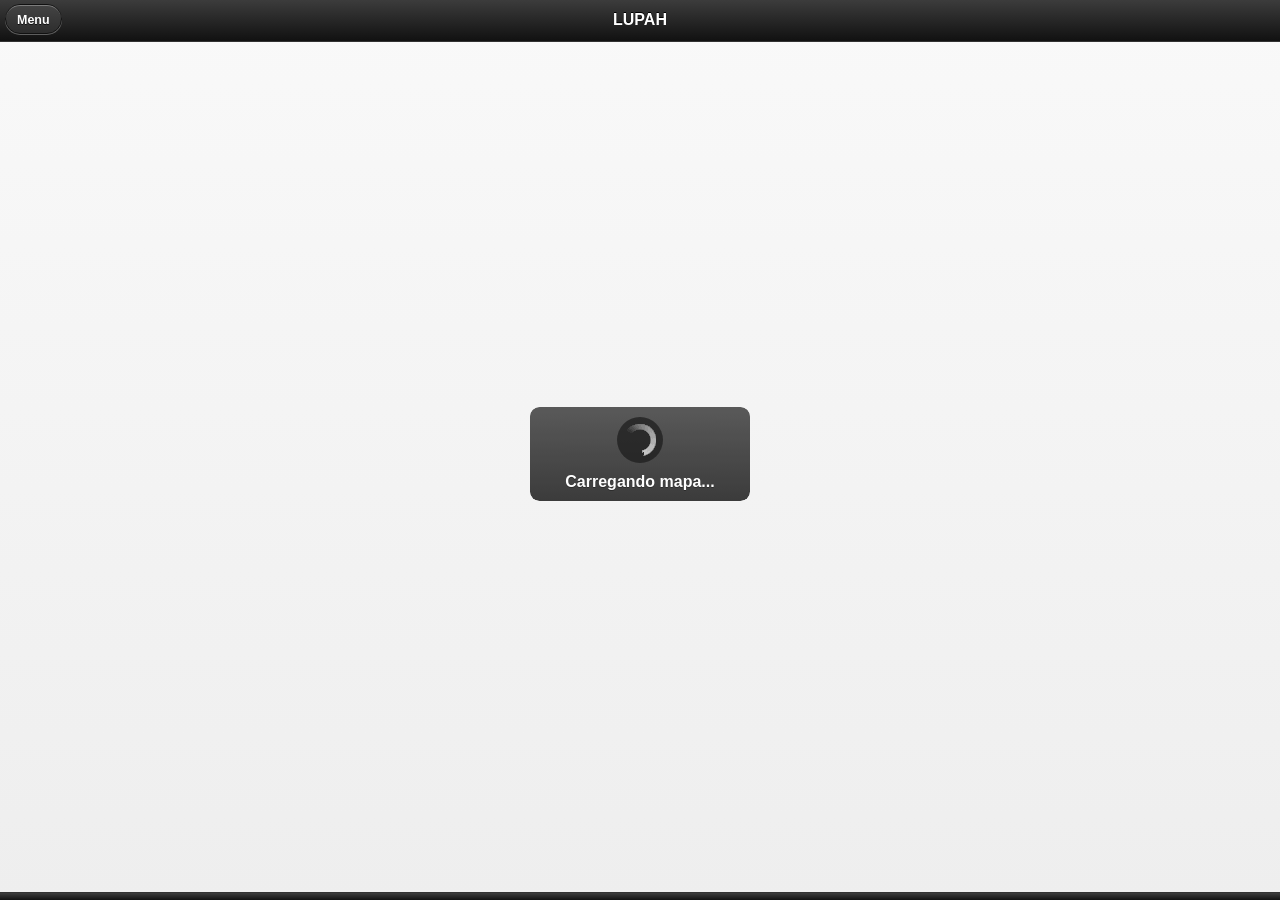
==== LupahAndroidApp/assets/www/index.html @ 25b32509 "Aplicativo Android incluido." ====
<!DOCTYPE html>
<html>
<head>
	<meta name="viewport" content="width=device-width, initial-scale=1, user-scalable=no">
	<meta charset="UTF-8">
	
    <title>Mapa Saude</title>
    <!--
    <link rel="stylesheet" href="http://code.jquery.com/mobile/1.2.0/jquery.mobile-1.2.0.min.css" />
    <script type="text/javascript" src="http://code.jquery.com/jquery-1.8.3.min.js"></script>  
    <script src="http://code.jquery.com/mobile/1.2.0/jquery.mobile-1.2.0.min.js"></script> 
   -->
    <link rel="stylesheet" href="css/jquery.mobile-1.3.2.min.css" />
    
    <!-- <script type="text/javascript" charset="utf-8" src="http://localhost:58888/_appMobi/appmobi.js"></script> 
    <script type="text/javascript" charset="utf-8" src="http://localhost:58888/_appMobi/xhr.js"></script>
    <script type="text/javascript" charset="utf-8" src="js/appframework.min.js"></script> -->
    
    <script type="text/javascript" src="js/jquery-1.9.1.min.js"></script>  
    <script type="text/javascript" src="js/jquery.mobile-1.3.2.min.js"></script>
    
    <!-- debug mobi id: 4b8f6096-e437-bb8d-5c4f-ef3f4415a7d6 -->
    <script src="http://debug-software.intel.com/target/target-script-min.js#4b8f6096-e437-bb8d-5c4f-ef3f4415a7d6"></script>

    <script type="text/javascript" src="https://maps.google.com/maps/api/js?key=AIzaSyDSd228BhVAFTTbr1cKAnAxvmlbrvKmiTY&sensor=true"></script>    
    <link rel="stylesheet" href="css/my.css" />
    <script type="text/javascript" src="js/app.js"></script>
</head>
<body>
	
	<!--
	    <div data-role="page" id="page1">
        <div data-theme="a" data-role="header" data-position="fixed" data-id="header">
            <h3>
                Mapa Saude
            </h3>
        </div>

        <div data-role="content" id="content">
            <a href="#map_page" data-role="button" data-transition="slide">Go to Map</a>
            
        </div>

        <div data-theme="a" data-role="footer" data-position="fixed" data-position="fixed" data-id="footer">
            <h3>
                First Page
            </h3>
        </div>
        
    </div>
   -->
   
    <div data-role="page" id="map_page">
    	
		<div data-role="popup" id="popupMenu">
        <ul data-role="listview" data-inset="true" style="min-width:210px;">
            <li data-role="divider">Buscar</li>
			<li><a href="#" data-rel="back" data-icon="search">UBS mais próxima</a></li>
			<li><a href="#" data-rel="back" data-icon="home">UBS a partir de casa</a></li>
			<li><a href="#" data-rel="back" data-icon="grid">Buscar todos</a></li>
        </ul>
		</div>
    	
        <div data-theme="a" data-role="header" data-position="fixed" data-id="header">
        	<a href="#popupMenu" data-rel="popup" data-role="button" data-transition="slidedown">Menu</a>
        	<!-- <a data-role="button" data-icon="back" data-transition="slide" data-direction="reverse" href="#" data-rel="back">Voltar</a> -->
            <h3 id="orientation">
                LUPAH
            </h3>
        </div>

        <div data-role="content" id="mapcontent">
            <div id="mapcontent"><div id="map_canvas"></div></div>
            
           	<div data-role="popup" id="dialogo" data-title="Erro!" data-overlay-theme="a" data-theme="c">
					<div data-role="header" data-theme="a" >
						<h1>Erro!</h1>
					</div>
					<div data-role="content">
						<h1>Erro!</h1>
						<p id="error_message"></p>
						<a href="#page1" data-role="button" data-inline="true" data-rel="back" data-theme="b">Ok</a>
					</div>
			</div>
			
        </div>

        <div data-theme="a" data-role="footer" data-position="fixed" data-id="footer" class="ui-bar">

        </div>
    </div>
        
</body>
</html>
---- LupahAndroidApp/assets/www/css/my.css ----
/*
#mapcontent {
    padding: 0;
    position : absolute !important; 
    top : 40px !important;  
    right : 0; 
    bottom : 40px !important;  
    left : 0 !important;     
}

*/

#mapcontent {
padding: 0px;
width: 100%;
height: 100%;
overflow: hidden;}


#map_canvas {
width: 100%;
height: 100%;
padding: 0;
text-shadow: none;}


/*
@-webkit-keyframes mytranin {
    from { opacity: 0; }
    to { opacity: 1; }
}
@-moz-keyframes mytranin {
    from { opacity: 0; }
    to { opacity: 1; }
}
@keyframes mytranin {
    from { opacity: 0; }
    to { opacity: 1; }
}
@-webkit-keyframes mytranout {
    from { opacity: 1; }
    to { opacity: 0; }
}
@-moz-keyframes mytranout {
    from { opacity: 1; }
    to { opacity: 0; }
}
@keyframes mytranout {
    from { opacity: 1; }
    to { opacity: 0; }
}
.mytran.out {
	opacity: 0;
	-webkit-animation-duration: 10ms;
	-webkit-animation-name: mytranout;
	-moz-animation-duration: 10ms;
	-moz-animation-name: mytranout;
	animation-duration: 10ms;
	animation-name: mytranout;
}
.mytran.in {
	opacity: 1;
	-webkit-animation-duration: 10ms;
	-webkit-animation-name: mytranin;
	-moz-animation-duration: 10ms;
	-moz-animation-name: mytranin;
	animation-duration: 10ms;
	animation-name: mytranin;
}

*/
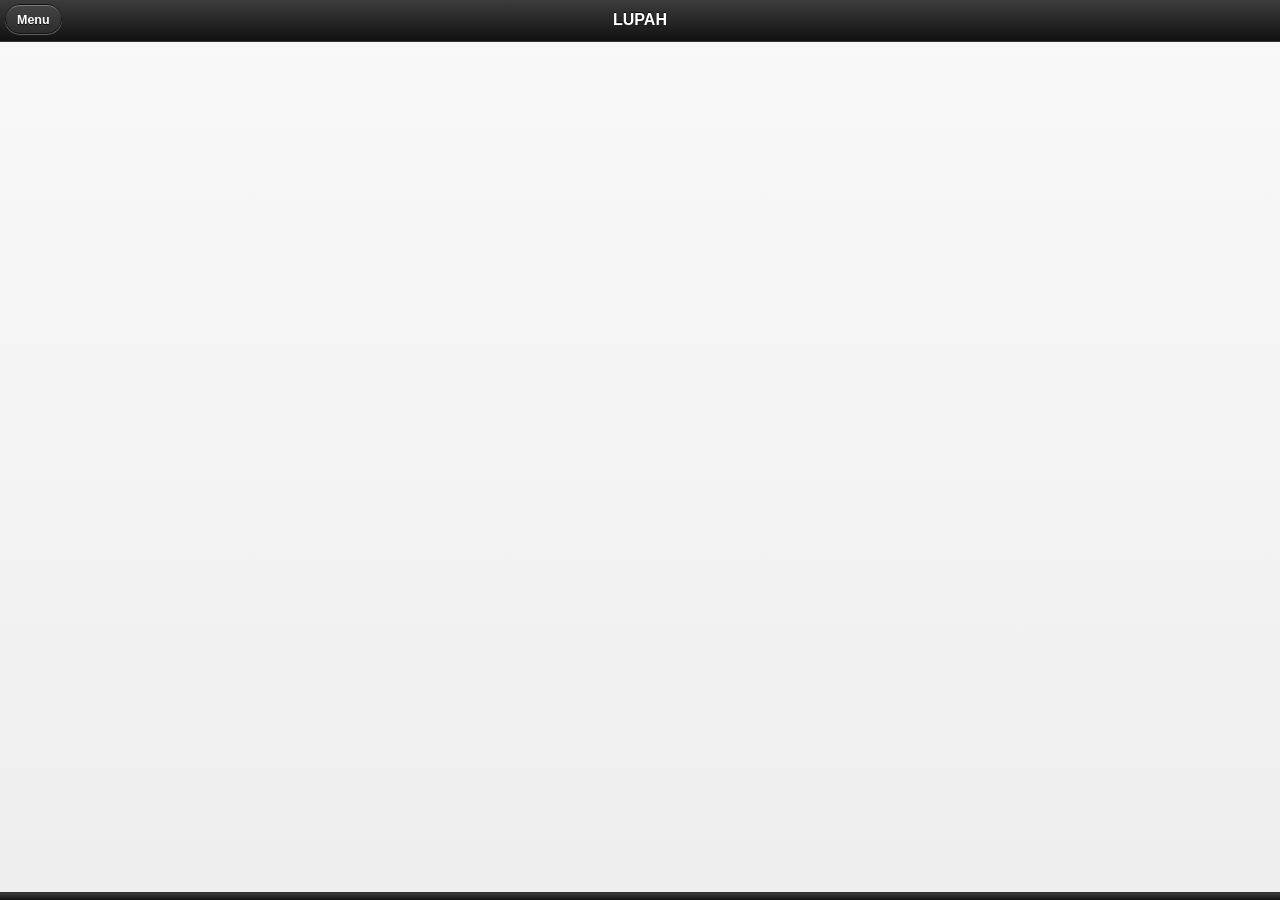
==== commit 60dfc96b: "Centralizar na posi��o do usu�rio dada pelo GPS." ====
--- a/LupahAndroidApp/assets/www/index.html
+++ b/LupahAndroidApp/assets/www/index.html
@@ -5,24 +5,17 @@
 	<meta charset="UTF-8">
 	
     <title>Mapa Saude</title>
-    <!--
-    <link rel="stylesheet" href="http://code.jquery.com/mobile/1.2.0/jquery.mobile-1.2.0.min.css" />
-    <script type="text/javascript" src="http://code.jquery.com/jquery-1.8.3.min.js"></script>  
-    <script src="http://code.jquery.com/mobile/1.2.0/jquery.mobile-1.2.0.min.js"></script> 
-   -->
+
     <link rel="stylesheet" href="css/jquery.mobile-1.3.2.min.css" />
     
-    <!-- <script type="text/javascript" charset="utf-8" src="http://localhost:58888/_appMobi/appmobi.js"></script> 
-    <script type="text/javascript" charset="utf-8" src="http://localhost:58888/_appMobi/xhr.js"></script>
-    <script type="text/javascript" charset="utf-8" src="js/appframework.min.js"></script> -->
-    
+    <!-- <script type="text/javascript" src="js/cordova.js"></script> -->
     <script type="text/javascript" src="js/jquery-1.9.1.min.js"></script>  
     <script type="text/javascript" src="js/jquery.mobile-1.3.2.min.js"></script>
     
     <!-- debug mobi id: 4b8f6096-e437-bb8d-5c4f-ef3f4415a7d6 -->
-    <script src="http://debug-software.intel.com/target/target-script-min.js#4b8f6096-e437-bb8d-5c4f-ef3f4415a7d6"></script>
+    <!-- <script src="http://debug-software.intel.com/target/target-script-min.js#4b8f6096-e437-bb8d-5c4f-ef3f4415a7d6"></script> -->
 
-    <script type="text/javascript" src="https://maps.google.com/maps/api/js?key=AIzaSyDSd228BhVAFTTbr1cKAnAxvmlbrvKmiTY&sensor=true"></script>    
+    <script type="text/javascript" src="https://maps.google.com/maps/api/js?key=AIzaSyDSd228BhVAFTTbr1cKAnAxvmlbrvKmiTY&sensor=false"></script>    
     <link rel="stylesheet" href="css/my.css" />
     <script type="text/javascript" src="js/app.js"></script>
 </head>
@@ -64,9 +57,7 @@
         <div data-theme="a" data-role="header" data-position="fixed" data-id="header">
         	<a href="#popupMenu" data-rel="popup" data-role="button" data-transition="slidedown">Menu</a>
         	<!-- <a data-role="button" data-icon="back" data-transition="slide" data-direction="reverse" href="#" data-rel="back">Voltar</a> -->
-            <h3 id="orientation">
-                LUPAH
-            </h3>
+            <h3>LUPAH</h3>
         </div>
 
         <div data-role="content" id="mapcontent">
@@ -79,7 +70,7 @@
 					<div data-role="content">
 						<h1>Erro!</h1>
 						<p id="error_message"></p>
-						<a href="#page1" data-role="button" data-inline="true" data-rel="back" data-theme="b">Ok</a>
+						<a href="#" data-role="button" data-inline="true" data-rel="back" data-theme="b">Ok</a>
 					</div>
 			</div>
 			
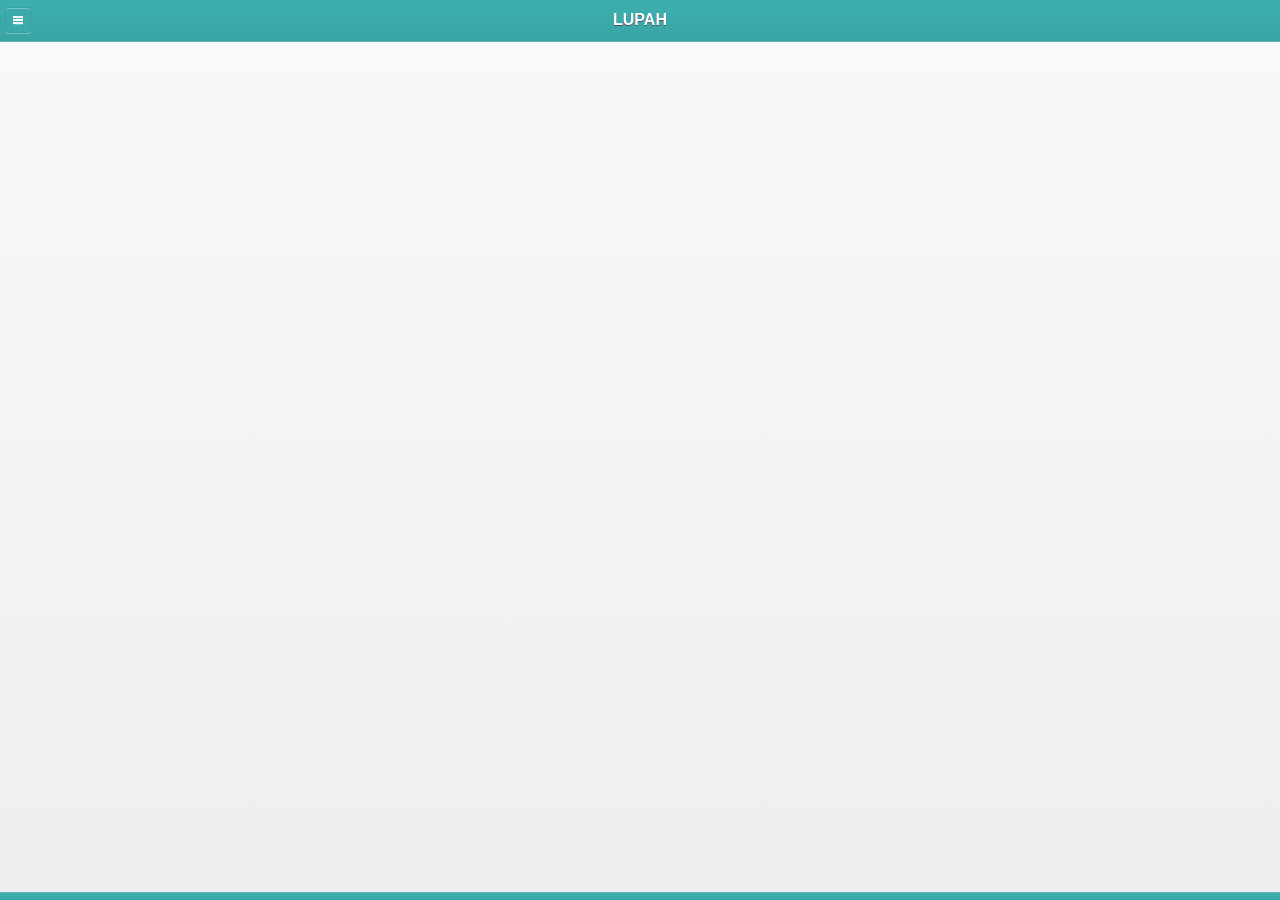
==== commit ba50fa18: "Atualiza��o no App." ====
--- a/LupahAndroidApp/assets/www/index.html
+++ b/LupahAndroidApp/assets/www/index.html
@@ -6,7 +6,8 @@
 	
     <title>Mapa Saude</title>
 
-    <link rel="stylesheet" href="css/jquery.mobile-1.3.2.min.css" />
+	<link rel="stylesheet" href="css/themes/LupahTheme.min.css" />
+    <link rel="stylesheet" href="css/jquery.mobile.structure-1.3.2.min.css" />
     
     <!-- <script type="text/javascript" src="js/cordova.js"></script> -->
     <script type="text/javascript" src="js/jquery-1.9.1.min.js"></script>  
@@ -55,7 +56,7 @@
 		</div>
     	
         <div data-theme="a" data-role="header" data-position="fixed" data-id="header">
-        	<a href="#popupMenu" data-rel="popup" data-role="button" data-transition="slidedown">Menu</a>
+        	<a href="#popupMenu" class="ui-icon-nodisc" data-theme="b" data-iconshadow="false" data-rel="popup" data-role="button" data-transition="slidedown" data-icon="bars" data-iconpos="notext">Menu</a>
         	<!-- <a data-role="button" data-icon="back" data-transition="slide" data-direction="reverse" href="#" data-rel="back">Voltar</a> -->
             <h3>LUPAH</h3>
         </div>
--- a/LupahAndroidApp/assets/www/css/themes/LupahTheme.min.css
+++ b/LupahAndroidApp/assets/www/css/themes/LupahTheme.min.css
@@ -0,0 +1,12 @@
+/*!
+* jQuery Mobile 1.3.2
+* Git HEAD hash: 528cf0e96940644ea644096bfeb913ed920ffaef <> Date: Fri Jul 19 2013 22:17:57 UTC
+* http://jquerymobile.com
+*
+* Copyright 2010, 2013 jQuery Foundation, Inc. and other contributors
+* Released under the MIT license.
+* http://jquery.org/license
+*
+*/
+
+.ui-bar-a{border:1px solid #6aafb4 ;background:#3caaaa ;color:#ffffff ;font-weight:bold;text-shadow:0  1px  0  #545454 ;background-image:-webkit-gradient(linear,left top,left bottom,from( #3dafaf ),to( #3aa4a4 )); background-image:-webkit-linear-gradient( #3dafaf,#3aa4a4 ); background-image:   -moz-linear-gradient( #3dafaf,#3aa4a4 ); background-image:    -ms-linear-gradient( #3dafaf,#3aa4a4 ); background-image:     -o-linear-gradient( #3dafaf,#3aa4a4 ); background-image:        linear-gradient( #3dafaf,#3aa4a4 );}.ui-bar-a .ui-link-inherit{color:#ffffff ;}.ui-bar-a a.ui-link{color:#7cc4e7 ;font-weight:bold;}.ui-bar-a a.ui-link:visited{   color:#2489ce ;}.ui-bar-a a.ui-link:hover{color:#2489ce ;}.ui-bar-a a.ui-link:active{color:#2489ce ;}.ui-bar-a,.ui-bar-a input,.ui-bar-a select,.ui-bar-a textarea,.ui-bar-a button{ font-family:Helvetica,Arial,sans-serif ;}.ui-body-a,.ui-overlay-a{border:1px solid #aaaaaa ;color:#333333 ;text-shadow:0  1px  0  #ffffff ;background:#f9f9f9 ;background-image:-webkit-gradient(linear,left top,left bottom,from( #f9f9f9 ),to( #f9f9f9 )); background-image:-webkit-linear-gradient( #f9f9f9,#f9f9f9 ); background-image:   -moz-linear-gradient( #f9f9f9,#f9f9f9 ); background-image:    -ms-linear-gradient( #f9f9f9,#f9f9f9 ); background-image:     -o-linear-gradient( #f9f9f9,#f9f9f9 ); background-image:        linear-gradient( #f9f9f9,#f9f9f9 );}.ui-overlay-a{background-image:none;border-width:0;}.ui-body-a,.ui-body-a input,.ui-body-a select,.ui-body-a textarea,.ui-body-a button{ font-family:Helvetica,Arial,sans-serif ;}.ui-body-a .ui-link-inherit{color:#333333 ;}.ui-body-a .ui-link{color:#3caaaa ;font-weight:bold;}.ui-body-a .ui-link:visited{   color:#2489ce ;}.ui-body-a .ui-link:hover{color:#2489ce ;}.ui-body-a .ui-link:active{color:#2489ce ;}.ui-btn-up-a{border:1px solid #cccccc ;background:#eeeeee ;font-weight:bold;color:#2f3e46 ;text-shadow:0  1px  0  #ffffff ;background-image:-webkit-gradient(linear,left top,left bottom,from( #ffffff ),to( #eeeeee )); background-image:-webkit-linear-gradient( #ffffff,#eeeeee ); background-image:   -moz-linear-gradient( #ffffff,#eeeeee ); background-image:    -ms-linear-gradient( #ffffff,#eeeeee ); background-image:     -o-linear-gradient( #ffffff,#eeeeee ); background-image:        linear-gradient( #ffffff,#eeeeee );}.ui-btn-up-a:visited,.ui-btn-up-a a.ui-link-inherit{color:#2f3e46 ;}.ui-btn-hover-a{border:1px solid #bbbbbb ;background:#dfdfdf ;font-weight:bold;color:#2f3e46 ;text-shadow:0  1px  0  #ffffff ;background-image:-webkit-gradient(linear,left top,left bottom,from( #f6f6f6 ),to( #e0e0e0 )); background-image:-webkit-linear-gradient( #f6f6f6,#e0e0e0 ); background-image:   -moz-linear-gradient( #f6f6f6,#e0e0e0 ); background-image:    -ms-linear-gradient( #f6f6f6,#e0e0e0 ); background-image:     -o-linear-gradient( #f6f6f6,#e0e0e0 ); background-image:        linear-gradient( #f6f6f6,#e0e0e0 );}.ui-btn-hover-a:visited,.ui-btn-hover-a:hover,.ui-btn-hover-a a.ui-link-inherit{color:#2f3e46 ;}.ui-btn-down-a{border:1px solid #bbbbbb ;background:#d6d6d6 ;font-weight:bold;color:#2f3e46 ;text-shadow:0  1px  0  #ffffff ;background-image:-webkit-gradient(linear,left top,left bottom,from( #d0d0d0 ),to( #dfdfdf )); background-image:-webkit-linear-gradient( #d0d0d0,#dfdfdf ); background-image:   -moz-linear-gradient( #d0d0d0,#dfdfdf ); background-image:    -ms-linear-gradient( #d0d0d0,#dfdfdf ); background-image:     -o-linear-gradient( #d0d0d0,#dfdfdf ); background-image:        linear-gradient( #d0d0d0,#dfdfdf );}.ui-btn-down-a:visited,.ui-btn-down-a:hover,.ui-btn-down-a a.ui-link-inherit{color:#2f3e46 ;}.ui-btn-up-a,.ui-btn-hover-a,.ui-btn-down-a{ font-family:Helvetica,Arial,sans-serif ;text-decoration:none;}.ui-bar-b{border:1px solid #c9c9c9 ;background:#3caaaa ;color:#3e3e3e ;font-weight:bold;text-shadow:0  1px  0  #ffffff ;background-image:-webkit-gradient(linear,left top,left bottom,from( #3caaaa ),to( #3caaaa )); background-image:-webkit-linear-gradient( #3caaaa,#3caaaa ); background-image:   -moz-linear-gradient( #3caaaa,#3caaaa ); background-image:    -ms-linear-gradient( #3caaaa,#3caaaa ); background-image:     -o-linear-gradient( #3caaaa,#3caaaa ); background-image:        linear-gradient( #3caaaa,#3caaaa );}.ui-bar-b .ui-link-inherit{color:#3e3e3e ;}.ui-bar-b a.ui-link{color:#7cc4e7 ;font-weight:bold;}.ui-bar-b a.ui-link:visited{   color:#2489ce ;}.ui-bar-b a.ui-link:hover{color:#2489ce ;}.ui-bar-b a.ui-link:active{color:#2489ce ;}.ui-bar-b,.ui-bar-b input,.ui-bar-b select,.ui-bar-b textarea,.ui-bar-b button{ font-family:Helvetica,Arial,sans-serif ;}.ui-body-b,.ui-overlay-b{border:1px solid #aaaaaa ;color:#333333 ;text-shadow:0  1px  0  #ffffff ;background:#f9f9f9 ;background-image:-webkit-gradient(linear,left top,left bottom,from( #f9f9f9 ),to( #eeeeee )); background-image:-webkit-linear-gradient( #f9f9f9,#eeeeee ); background-image:   -moz-linear-gradient( #f9f9f9,#eeeeee ); background-image:    -ms-linear-gradient( #f9f9f9,#eeeeee ); background-image:     -o-linear-gradient( #f9f9f9,#eeeeee ); background-image:        linear-gradient( #f9f9f9,#eeeeee );}.ui-overlay-b{background-image:none;border-width:0;}.ui-body-b,.ui-body-b input,.ui-body-b select,.ui-body-b textarea,.ui-body-b button{ font-family:Helvetica,Arial,sans-serif ;}.ui-body-b .ui-link-inherit{color:#333333 ;}.ui-body-b .ui-link{color:#2489ce ;font-weight:bold;}.ui-body-b .ui-link:visited{   color:#2489ce ;}.ui-body-b .ui-link:hover{color:#2489ce ;}.ui-body-b .ui-link:active{color:#2489ce ;}.ui-btn-up-b{border:1px solid #39A0A0 ;background:#3caaaa ;font-weight:bold;color:#2f3e46 ;text-shadow:0  1px  0  #ffffff ;background-image:-webkit-gradient(linear,left top,left bottom,from( #3caaaa ),to( #3caaaa )); background-image:-webkit-linear-gradient( #3caaaa,#3caaaa ); background-image:   -moz-linear-gradient( #3caaaa,#3caaaa ); background-image:    -ms-linear-gradient( #3caaaa,#3caaaa ); background-image:     -o-linear-gradient( #3caaaa,#3caaaa ); background-image:        linear-gradient( #3caaaa,#3caaaa );}.ui-btn-up-b:visited,.ui-btn-up-b a.ui-link-inherit{color:#2f3e46 ;}.ui-btn-hover-b{border:1px solid #39A0A0 ;background:#47C6C6 ;font-weight:bold;color:#2f3e46 ;text-shadow:0  1px  0  #ffffff ;background-image:-webkit-gradient(linear,left top,left bottom,from( #47c6c6 ),to( #47c6c6 )); background-image:-webkit-linear-gradient( #47c6c6,#47c6c6 ); background-image:   -moz-linear-gradient( #47c6c6,#47c6c6 ); background-image:    -ms-linear-gradient( #47c6c6,#47c6c6 ); background-image:     -o-linear-gradient( #47c6c6,#47c6c6 ); background-image:        linear-gradient( #47c6c6,#47c6c6 );}.ui-btn-hover-b:visited,.ui-btn-hover-b:hover,.ui-btn-hover-b a.ui-link-inherit{color:#2f3e46 ;}.ui-btn-down-b{border:1px solid #39A0A0 ;background:#39A0A0 ;font-weight:bold;color:#2f3e46 ;text-shadow:0  1px  0  #ffffff ;background-image:-webkit-gradient(linear,left top,left bottom,from( #39a0a0 ),to( #39a0a0 )); background-image:-webkit-linear-gradient( #39a0a0,#39a0a0 ); background-image:   -moz-linear-gradient( #39a0a0,#39a0a0 ); background-image:    -ms-linear-gradient( #39a0a0,#39a0a0 ); background-image:     -o-linear-gradient( #39a0a0,#39a0a0 ); background-image:        linear-gradient( #39a0a0,#39a0a0 );}.ui-btn-down-b:visited,.ui-btn-down-b:hover,.ui-btn-down-b a.ui-link-inherit{color:#2f3e46 ;}.ui-btn-up-b,.ui-btn-hover-b,.ui-btn-down-b{ font-family:Helvetica,Arial,sans-serif ;text-decoration:none;}.ui-bar-c{border:1px solid #b3b3b3 ;background:#eeeeee ;color:#3e3e3e ;font-weight:bold;text-shadow:0  1px  0  #ffffff ;background-image:-webkit-gradient(linear,left top,left bottom,from( #f0f0f0 ),to( #dddddd )); background-image:-webkit-linear-gradient( #f0f0f0,#dddddd ); background-image:   -moz-linear-gradient( #f0f0f0,#dddddd ); background-image:    -ms-linear-gradient( #f0f0f0,#dddddd ); background-image:     -o-linear-gradient( #f0f0f0,#dddddd ); background-image:        linear-gradient( #f0f0f0,#dddddd );}.ui-bar-c .ui-link-inherit{color:#3e3e3e ;}.ui-bar-c a.ui-link{color:#7cc4e7 ;font-weight:bold;}.ui-bar-c a.ui-link:visited{   color:#2489ce ;}.ui-bar-c a.ui-link:hover{color:#2489ce ;}.ui-bar-c a.ui-link:active{color:#2489ce ;}.ui-bar-c,.ui-bar-c input,.ui-bar-c select,.ui-bar-c textarea,.ui-bar-c button{ font-family:Helvetica,Arial,sans-serif ;}.ui-body-c,.ui-overlay-c{border:1px solid #aaaaaa ;color:#333333 ;text-shadow:0  1px  0  #ffffff ;background:#f9f9f9 ;background-image:-webkit-gradient(linear,left top,left bottom,from( #f9f9f9 ),to( #eeeeee )); background-image:-webkit-linear-gradient( #f9f9f9,#eeeeee ); background-image:   -moz-linear-gradient( #f9f9f9,#eeeeee ); background-image:    -ms-linear-gradient( #f9f9f9,#eeeeee ); background-image:     -o-linear-gradient( #f9f9f9,#eeeeee ); background-image:        linear-gradient( #f9f9f9,#eeeeee );}.ui-overlay-c{background-image:none;border-width:0;}.ui-body-c,.ui-body-c input,.ui-body-c select,.ui-body-c textarea,.ui-body-c button{ font-family:Helvetica,Arial,sans-serif ;}.ui-body-c .ui-link-inherit{color:#333333 ;}.ui-body-c .ui-link{color:#2489ce ;font-weight:bold;}.ui-body-c .ui-link:visited{   color:#2489ce ;}.ui-body-c .ui-link:hover{color:#2489ce ;}.ui-body-c .ui-link:active{color:#2489ce ;}.ui-btn-up-c{border:1px solid #cccccc ;background:#eeeeee ;font-weight:bold;color:#2f3e46 ;text-shadow:0  1px  0  #ffffff ;background-image:-webkit-gradient(linear,left top,left bottom,from( #ffffff ),to( #f1f1f1 )); background-image:-webkit-linear-gradient( #ffffff,#f1f1f1 ); background-image:   -moz-linear-gradient( #ffffff,#f1f1f1 ); background-image:    -ms-linear-gradient( #ffffff,#f1f1f1 ); background-image:     -o-linear-gradient( #ffffff,#f1f1f1 ); background-image:        linear-gradient( #ffffff,#f1f1f1 );}.ui-btn-up-c:visited,.ui-btn-up-c a.ui-link-inherit{color:#2f3e46 ;}.ui-btn-hover-c{border:1px solid #bbbbbb ;background:#dfdfdf ;font-weight:bold;color:#2f3e46 ;text-shadow:0  1px  0  #ffffff ;background-image:-webkit-gradient(linear,left top,left bottom,from( #f6f6f6 ),to( #e0e0e0 )); background-image:-webkit-linear-gradient( #f6f6f6,#e0e0e0 ); background-image:   -moz-linear-gradient( #f6f6f6,#e0e0e0 ); background-image:    -ms-linear-gradient( #f6f6f6,#e0e0e0 ); background-image:     -o-linear-gradient( #f6f6f6,#e0e0e0 ); background-image:        linear-gradient( #f6f6f6,#e0e0e0 );}.ui-btn-hover-c:visited,.ui-btn-hover-c:hover,.ui-btn-hover-c a.ui-link-inherit{color:#2f3e46 ;}.ui-btn-down-c{border:1px solid #bbbbbb ;background:#d6d6d6 ;font-weight:bold;color:#2f3e46 ;text-shadow:0  1px  0  #ffffff ;background-image:-webkit-gradient(linear,left top,left bottom,from( #d0d0d0 ),to( #dfdfdf )); background-image:-webkit-linear-gradient( #d0d0d0,#dfdfdf ); background-image:   -moz-linear-gradient( #d0d0d0,#dfdfdf ); background-image:    -ms-linear-gradient( #d0d0d0,#dfdfdf ); background-image:     -o-linear-gradient( #d0d0d0,#dfdfdf ); background-image:        linear-gradient( #d0d0d0,#dfdfdf );}.ui-btn-down-c:visited,.ui-btn-down-c:hover,.ui-btn-down-c a.ui-link-inherit{color:#2f3e46 ;}.ui-btn-up-c,.ui-btn-hover-c,.ui-btn-down-c{ font-family:Helvetica,Arial,sans-serif ;text-decoration:none;}a.ui-link-inherit{text-decoration:none !important;}.ui-btn-active{border:1px solid #459696 ;background:#3caaaa ;font-weight:bold;color:#ffffff ;cursor:pointer;text-shadow:0  1px  0  #3caaaa ;text-decoration:none;background-image:-webkit-gradient(linear,left top,left bottom,from( #3caaaa ),to( #3caaaa )); background-image:-webkit-linear-gradient( #3caaaa,#3caaaa ); background-image:   -moz-linear-gradient( #3caaaa,#3caaaa ); background-image:    -ms-linear-gradient( #3caaaa,#3caaaa ); background-image:     -o-linear-gradient( #3caaaa,#3caaaa ); background-image:        linear-gradient( #3caaaa,#3caaaa );  font-family:Helvetica,Arial,sans-serif ;}.ui-btn-active:visited,.ui-btn-active:hover,.ui-btn-active a.ui-link-inherit{color:#ffffff ;}.ui-btn-inner{border-top:1px solid #fff;border-color:rgba(255,255,255,.3);}.ui-corner-all{-webkit-border-radius:0.1em ;border-radius:0.1em ;}.ui-br{border-color:rgb(130,130,130);border-color:rgba(130,130,130,.3);border-style:solid;}.ui-disabled{filter:Alpha(Opacity=30);opacity:.3;zoom:1;}.ui-disabled,.ui-disabled a{cursor:default !important;pointer-events:none;}.ui-icon,.ui-icon-searchfield:after{background:#1f6b68 ;background:rgba(31,107,104,0.4) ;background-image:url(images/icons-18-white.png) ;background-repeat:no-repeat;-webkit-border-radius:9px;border-radius:9px;}.ui-icon-alt .ui-icon,.ui-icon-alt .ui-icon-searchfield:after{background-color:#fff;background-color:rgba(255,255,255,.3);background-image:url(images/icons-18-black.png);background-repeat:no-repeat;}.ui-icon-nodisc .ui-icon,.ui-icon-nodisc .ui-icon-searchfield:after,.ui-icon-nodisc .ui-icon-alt .ui-icon,.ui-icon-nodisc .ui-icon-alt .ui-icon-searchfield:after{background-color:transparent;}.ui-icon-plus{background-position:-1px -1px;}.ui-icon-minus{background-position:-37px -1px;}.ui-icon-delete{background-position:-73px -1px;}.ui-icon-arrow-r{background-position:-108px -1px;}.ui-icon-arrow-l{background-position:-144px -1px;}.ui-icon-arrow-u{background-position:-180px -1px;}.ui-icon-arrow-d{background-position:-216px -1px;}.ui-icon-check{background-position:-252px -1px;}.ui-icon-gear{background-position:-288px -1px;}.ui-icon-refresh{background-position:-323px -1px;}.ui-icon-forward{background-position:-360px -1px;}.ui-icon-back{background-position:-396px -1px;}.ui-icon-grid{background-position:-432px -1px;}.ui-icon-star{background-position:-467px -1px;}.ui-icon-alert{background-position:-503px -1px;}.ui-icon-info{background-position:-539px -1px;}.ui-icon-home{background-position:-575px -1px;}.ui-icon-search,.ui-icon-searchfield:after{background-position:-611px -1px;}.ui-icon-checkbox-on{background-position:-647px -1px;}.ui-icon-checkbox-off{background-position:-683px -1px;}.ui-icon-radio-on{background-position:-718px -1px;}.ui-icon-radio-off{background-position:-754px -1px;}.ui-icon-bars{background-position:-788px -1px;}.ui-icon-edit{background-position:-824px -1px;}@media only screen and (-webkit-min-device-pixel-ratio:1.3),      only screen and (min--moz-device-pixel-ratio:1.3),      only screen and (min-resolution:200dpi){.ui-icon-plus,.ui-icon-minus,.ui-icon-delete,.ui-icon-arrow-r,.ui-icon-arrow-l,.ui-icon-arrow-u,.ui-icon-arrow-d,.ui-icon-check,.ui-icon-gear,.ui-icon-refresh,.ui-icon-forward,.ui-icon-back,.ui-icon-grid,.ui-icon-star,.ui-icon-alert,.ui-icon-info,.ui-icon-home,.ui-icon-bars,.ui-icon-edit,.ui-icon-search,.ui-icon-searchfield:after,.ui-icon-checkbox-off,.ui-icon-checkbox-on,.ui-icon-radio-off,.ui-icon-radio-on{background-image:url(images/icons-36-white.png);-moz-background-size:864px 18px;-o-background-size:864px 18px;-webkit-background-size:864px 18px;background-size:864px 18px;}.ui-icon-alt .ui-icon{background-image:url(images/icons-36-black.png);}.ui-icon-plus{background-position:0 50%;}.ui-icon-minus{background-position:-36px 50%;}.ui-icon-delete{background-position:-72px 50%;}.ui-icon-arrow-r{background-position:-108px 50%;}.ui-icon-arrow-l{background-position:-144px 50%;}.ui-icon-arrow-u{background-position:-179px 50%;}.ui-icon-arrow-d{background-position:-215px 50%;}.ui-icon-check{background-position:-252px 50%;}.ui-icon-gear{background-position:-287px 50%;}.ui-icon-refresh{background-position:-323px 50%;}.ui-icon-forward{background-position:-360px 50%;}.ui-icon-back{background-position:-395px 50%;}.ui-icon-grid{background-position:-431px 50%;}.ui-icon-star{background-position:-467px 50%;}.ui-icon-alert{background-position:-503px 50%;}.ui-icon-info{background-position:-538px 50%;}.ui-icon-home{background-position:-575px 50%;}.ui-icon-search,.ui-icon-searchfield:after{background-position:-611px 50%;}.ui-icon-checkbox-on{background-position:-647px 50%;}.ui-icon-checkbox-off{background-position:-683px 50%;}.ui-icon-radio-on{background-position:-718px 50%;}.ui-icon-radio-off{background-position:-754px 50%;}.ui-icon-bars{background-position:-788px 50%;}.ui-icon-edit{background-position:-824px 50%;}}.ui-checkbox .ui-icon,.ui-selectmenu-list .ui-icon{-webkit-border-radius:3px;border-radius:3px;}.ui-icon-checkbox-off,.ui-icon-radio-off{background-color:transparent;}.ui-checkbox-on .ui-icon,.ui-radio-on .ui-icon{background-color:#3caaaa ; }.ui-icon-loading{background:url(images/ajax-loader.gif);background-size:46px 46px;}.ui-btn-corner-all{-webkit-border-radius:0.2em ;border-radius:0.2em ;}.ui-corner-all,.ui-btn-corner-all{-webkit-background-clip:padding;background-clip:padding-box;}.ui-overlay{background:#666;filter:Alpha(Opacity=50);opacity:.5;position:absolute;width:100%;height:100%;}.ui-overlay-shadow{-moz-box-shadow:0 0 12px rgba(0,0,0,.6);-webkit-box-shadow:0 0 12px rgba(0,0,0,.6);box-shadow:0 0 12px rgba(0,0,0,.6);}.ui-shadow{-moz-box-shadow:0 1px 3px  rgba(0,0,0,.2) ;-webkit-box-shadow:0 1px 3px  rgba(0,0,0,.2) ;box-shadow:0 1px 3px  rgba(0,0,0,.2) }.ui-bar-a .ui-shadow,.ui-bar-b .ui-shadow,.ui-bar-c .ui-shadow {-moz-box-shadow:0 1px 0 rgba(255,255,255,.3);-webkit-box-shadow:0 1px 0 rgba(255,255,255,.3);box-shadow:0 1px 0 rgba(255,255,255,.3);}.ui-shadow-inset{-moz-box-shadow:inset 0 1px 4px rgba(0,0,0,.2);-webkit-box-shadow:inset 0 1px 4px rgba(0,0,0,.2);box-shadow:inset 0 1px 4px rgba(0,0,0,.2);}.ui-icon-shadow{-moz-box-shadow:0 1px 0 rgba(255,255,255,.4) ;-webkit-box-shadow:0 1px 0 rgba(255,255,255,.4) ;box-shadow:0 1px 0 rgba(255,255,255,.4) ;}.ui-btn:focus,.ui-link-inherit:focus{outline:0;}.ui-btn.ui-focus{z-index:1;}.ui-focus,.ui-btn:focus{-moz-box-shadow:inset 0 0 3px #3caaaa,0 0 9px #3caaaa ;-webkit-box-shadow:inset 0 0 3px #3caaaa,0 0 9px #3caaaa ;box-shadow:inset 0 0 3px #3caaaa,0 0 9px #3caaaa ;}.ui-input-text.ui-focus,.ui-input-search.ui-focus{-moz-box-shadow:0 0 12px #3caaaa ;-webkit-box-shadow:0 0 12px #3caaaa ;box-shadow:0 0 12px #3caaaa ;}.ui-mobile-nosupport-boxshadow *{-moz-box-shadow:none !important;-webkit-box-shadow:none !important;box-shadow:none !important;}.ui-mobile-nosupport-boxshadow .ui-focus,.ui-mobile-nosupport-boxshadow .ui-btn:focus,.ui-mobile-nosupport-boxshadow .ui-link-inherit:focus{outline-width:1px;outline-style:auto;}
